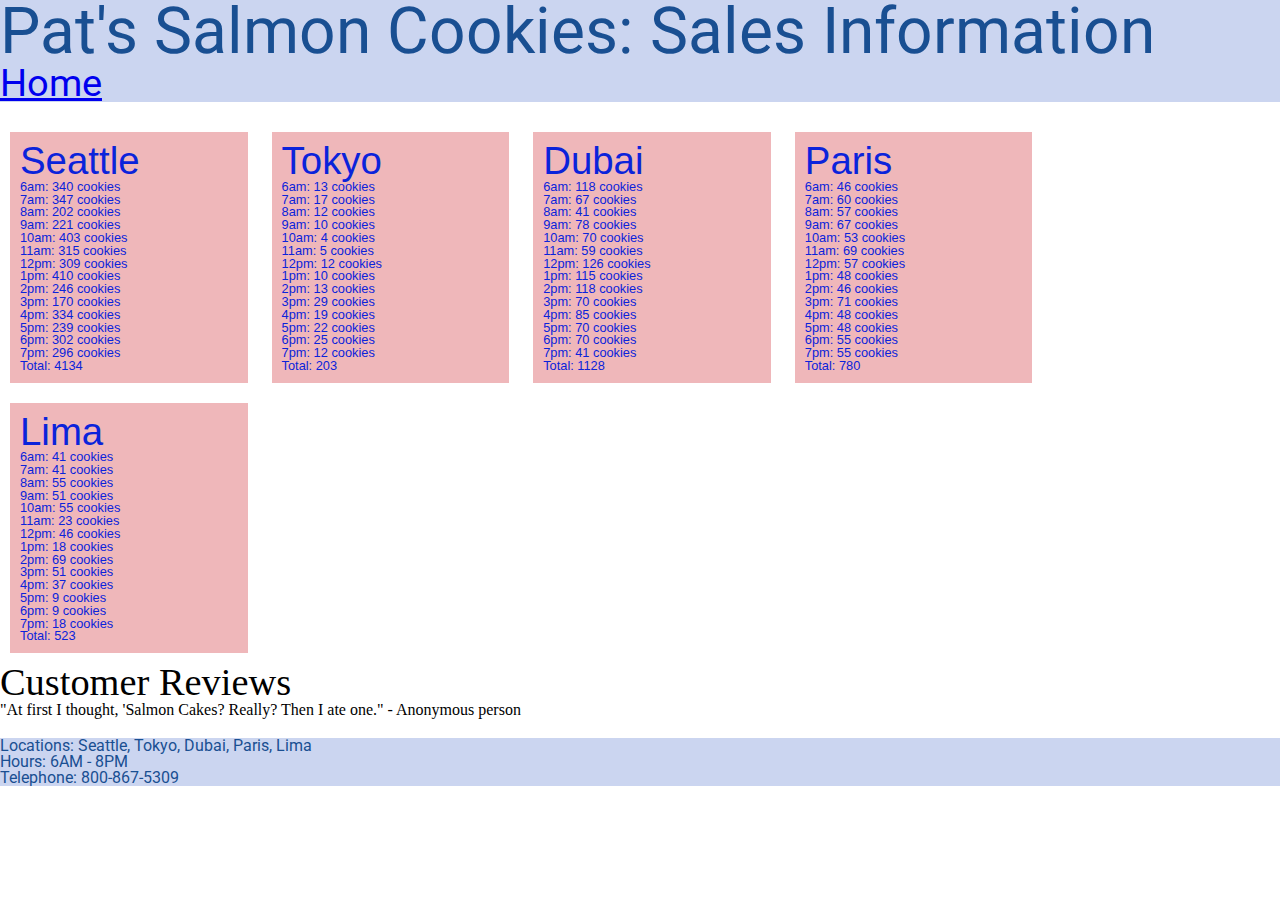
==== sales.html @ eaef67ba "Merge pull request #1 from mikeshen7/class06-Objects" ====
<!DOCTYPE html>
<html lang="en">
<head>
  <meta charset="UTF-8">
  <meta http-equiv="X-UA-Compatible" content="IE=edge">
  <meta name="viewport" content="width=device-width, initial-scale=1.0">
  <title>Pat's Salmon Cookies Sales</title>
  <link rel="stylesheet" href="css/reset.css">
  <link rel="stylesheet" href="css/style.css">

  <link rel="preconnect" href="https://fonts.googleapis.com">
  <link rel="preconnect" href="https://fonts.gstatic.com" crossorigin>
  <link href="https://fonts.googleapis.com/css2?family=Roboto:wght@300&display=swap" rel="stylesheet">
  

</head>
<body>
  <header>
    <h1>Pat's Salmon Cookies: Sales Information</h1>
    <h2><a href="index.html">Home</a></h2>
  </header>

  <main>
    <section id="Seattle-DOM" class="sales-data"></section>
    <section id="Tokyo-DOM" class="sales-data"></section>
    <section id="Dubai-DOM" class="sales-data"></section>
    <section id="Paris-DOM" class="sales-data"></section>
    <section id="Lima-DOM" class="sales-data"></section>

    <div>
      <h2>Customer Reviews</h2>
      <p>"At first I thought, 'Salmon Cakes?  Really?  Then I ate one." - Anonymous person</p>
    </div>


  </main>
  
  <footer>
    <p> Locations: Seattle, Tokyo, Dubai, Paris, Lima </p>
    <p> Hours: 6AM - 8PM </p>
    <p> Telephone: 800-867-5309 </p>


  </footer>

  <script src="js/app.js"></script>
</body>
</html>
---- css/style.css ----
body {
  background-color: white;
  color: black;
  font-family: Georgia, 'Times New Roman', Times, serif;
}

header {
  font-family: 'Roboto', sans-serif;
  background-color: #CBD5F0;
  color: #194F92;
  margin-bottom: 20px;
}

main {
  margin-bottom: 20px;
}

footer {
  font-family: 'Roboto', sans-serif;
  background-color: #CBD5F0;
  color: #194F92;
  margin-bottom: 20px;
}

h1 {
  font-size: 5vw;
  font-family: 'Roboto', sans-serif;
  color: #194F92;
}

h2{
  font-size: 3vw;
}

.sales-data {
  font-family: Arial, Helvetica, sans-serif;
  background-color: #EFB7BA;
  color: #0b23db;
}

section {
  font-size: 1vw;
  background-color: black;
  width:17%;
  display:inline-block;
  margin: 10px;
  padding: 10px;
}



colorScheme {
  color: #FAFAFB;
  color: #EFB7BA;
  color: #E5C0C8;
  color: #CBD5F0;
  color: #194F92;
}
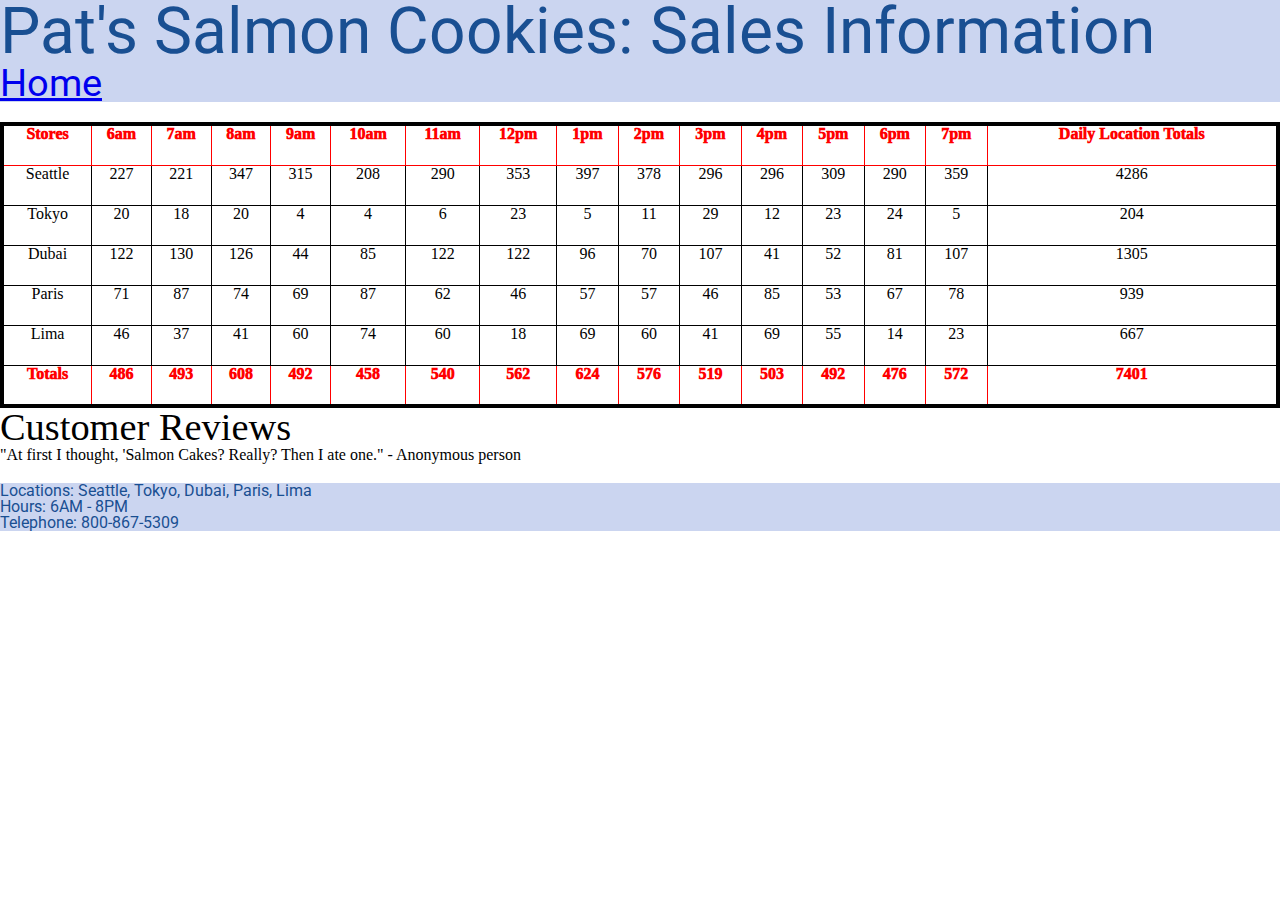
==== commit 54f734af: "Merge pull request #4 from mikeshen7/class07-Tables" ====
--- a/sales.html
+++ b/sales.html
@@ -7,11 +7,9 @@
   <title>Pat's Salmon Cookies Sales</title>
   <link rel="stylesheet" href="css/reset.css">
   <link rel="stylesheet" href="css/style.css">
-
   <link rel="preconnect" href="https://fonts.googleapis.com">
   <link rel="preconnect" href="https://fonts.gstatic.com" crossorigin>
   <link href="https://fonts.googleapis.com/css2?family=Roboto:wght@300&display=swap" rel="stylesheet">
-  
 
 </head>
 <body>
@@ -21,11 +19,7 @@
   </header>
 
   <main>
-    <section id="Seattle-DOM" class="sales-data"></section>
-    <section id="Tokyo-DOM" class="sales-data"></section>
-    <section id="Dubai-DOM" class="sales-data"></section>
-    <section id="Paris-DOM" class="sales-data"></section>
-    <section id="Lima-DOM" class="sales-data"></section>
+    <table id="store-table"></table>
 
     <div>
       <h2>Customer Reviews</h2>
--- a/css/style.css
+++ b/css/style.css
@@ -47,7 +47,32 @@
   padding: 10px;
 }
 
+ul {
+  list-style:disc;
+  list-style-position: inside;
+}
 
+table, th, td {
+  border: 2px solid;
+  color: black;
+  width: 100%;
+}
+
+th, td {
+  text-align: center;
+  vertical-align: center;
+  width: auto;
+  border: 1px solid;
+}
+
+tr {
+  height: 40px;
+}
+
+th {
+    color:red;
+    font-weight:1000;
+}
 
 colorScheme {
   color: #FAFAFB;
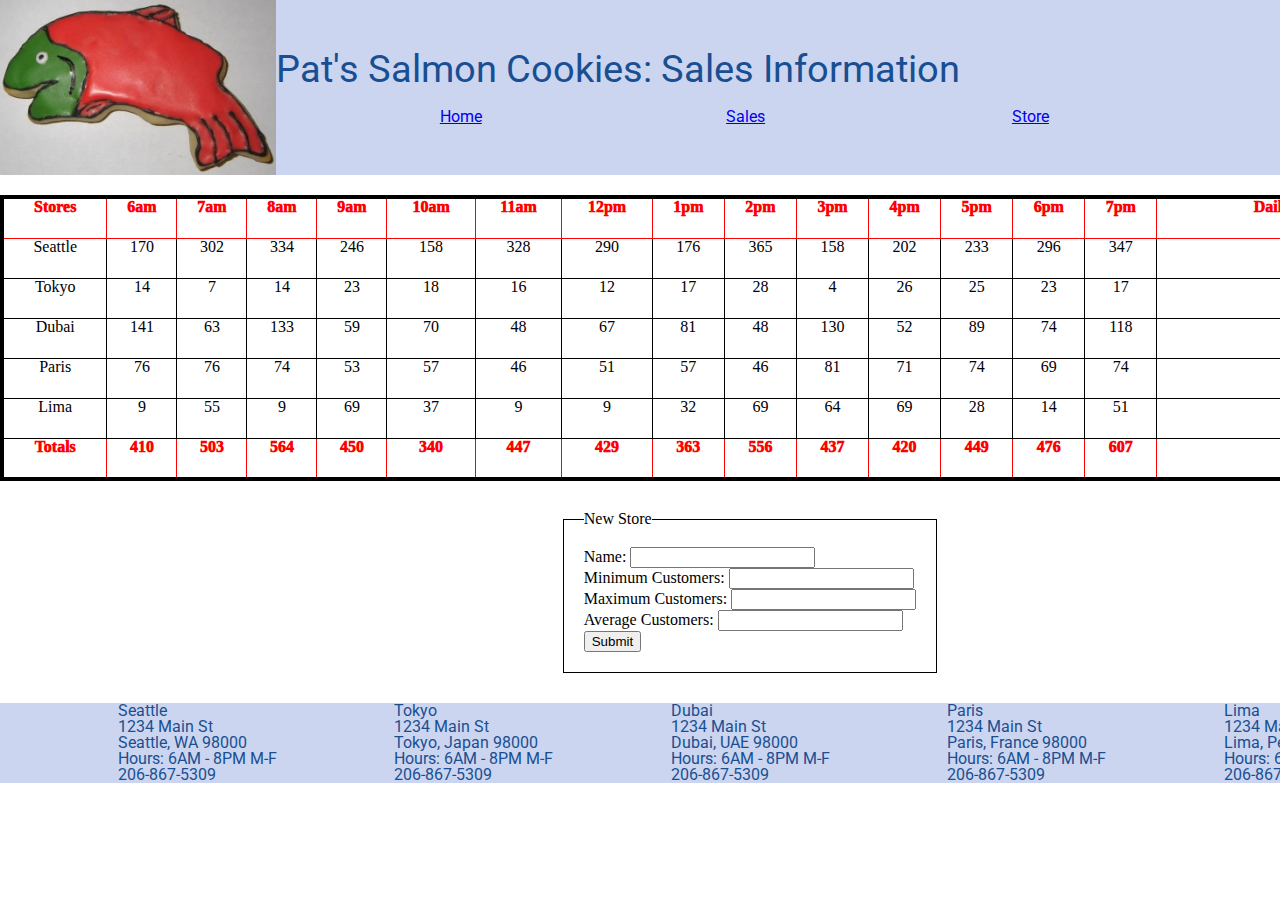
==== commit 2fdcaf6f: "added class 8 with forms and events" ====
--- a/sales.html
+++ b/sales.html
@@ -4,7 +4,7 @@
   <meta charset="UTF-8">
   <meta http-equiv="X-UA-Compatible" content="IE=edge">
   <meta name="viewport" content="width=device-width, initial-scale=1.0">
-  <title>Pat's Salmon Cookies Sales</title>
+  <title>Pat's Salmon Cookies</title>
   <link rel="stylesheet" href="css/reset.css">
   <link rel="stylesheet" href="css/style.css">
   <link rel="preconnect" href="https://fonts.googleapis.com">
@@ -14,29 +14,93 @@
 </head>
 <body>
   <header>
-    <h1>Pat's Salmon Cookies: Sales Information</h1>
-    <h2><a href="index.html">Home</a></h2>
+    <img src="img/frosted-cookie.jpg" alt="Logo image of salmon cookie">
+    <nav>
+      <h1>Pat's Salmon Cookies: Sales Information</h1>
+      <ul>
+        <li><a href="index.html">Home</a></li>
+        <li><a href="sales.html">Sales</a></li>
+        <li><a href="store.html">Store</a></li>
+        <li><a href="order-processing.html">Orders</a></li>
+      </ul>
+    </nav>
   </header>
 
   <main>
     <table id="store-table"></table>
 
-    <div>
-      <h2>Customer Reviews</h2>
-      <p>"At first I thought, 'Salmon Cakes?  Really?  Then I ate one." - Anonymous person</p>
-    </div>
+    <form id="new-store-form">
+      <fieldset>
+        <legend>New Store</legend>
 
+        <ul>
+          <li>
+            <label for="storeName">Name: </label>
+            <input name="storeName" type="text" id="storeName">
+          </li>
+          <li>
+            <label for="storeMinCust">Minimum Customers: </label>
+            <input name="storeMinCust" type="number" id="storeMinCust">
+          </li>
+          <li>
+            <label for="storeMaxCust">Maximum Customers: </label>
+            <input name="storeMaxCust" type="number" id="storeMaxCust">
+          </li>
+          <li>
+            <label for="storeAvgCust">Average Customers: </label>
+            <input name="storeAvgCust" type="number" step="any" id="storeAvgCust">
+          </li>
+        </ul>
+
+        <button id="storeSubmit">Submit</button>
+      </fieldset>
+    </form>
 
   </main>
   
+  <script src="js/app.js"></script>
+
   <footer>
-    <p> Locations: Seattle, Tokyo, Dubai, Paris, Lima </p>
-    <p> Hours: 6AM - 8PM </p>
-    <p> Telephone: 800-867-5309 </p>
+    <div>
+      <p>Seattle</p>
+      <p>1234 Main St</p>
+      <p>Seattle, WA 98000</p>
+      <p>Hours: 6AM - 8PM M-F</p>
+      <p>206-867-5309</p>
+    </div>
 
+    <div>
+      <p>Tokyo</p>
+      <p>1234 Main St</p>
+      <p>Tokyo, Japan 98000</p>
+      <p>Hours: 6AM - 8PM M-F</p>
+      <p>206-867-5309</p>
+    </div>
+
+    <div>
+      <p>Dubai</p>
+      <p>1234 Main St</p>
+      <p>Dubai, UAE 98000</p>
+      <p>Hours: 6AM - 8PM M-F</p>
+      <p>206-867-5309</p>
+    </div>
+
+    <div>
+      <p>Paris</p>
+      <p>1234 Main St</p>
+      <p>Paris, France 98000</p>
+      <p>Hours: 6AM - 8PM M-F</p>
+      <p>206-867-5309</p>
+    </div>
+
+    <div>
+      <p>Lima</p>
+      <p>1234 Main St</p>
+      <p>Lima, Peru 98000</p>
+      <p>Hours: 6AM - 8PM M-F</p>
+      <p>206-867-5309</p>
+    </div>
 
   </footer>
-
-  <script src="js/app.js"></script>
 </body>
 </html>--- a/css/style.css
+++ b/css/style.css
@@ -2,6 +2,7 @@
   background-color: white;
   color: black;
   font-family: Georgia, 'Times New Roman', Times, serif;
+  width:1500px;
 }
 
 header {
@@ -9,27 +10,110 @@
   background-color: #CBD5F0;
   color: #194F92;
   margin-bottom: 20px;
+  width:1500px;
+  display:flex;
 }
 
+nav {
+  display: flex;
+  flex-direction:column;
+  justify-content: center;
+  width:1500px;
+}
+
+nav ul {
+  display:flex;
+  justify-content:space-evenly;
+  vertical-align: bottom;
+}
+
+nav li {
+  width: 200px;
+  display: flex;
+  justify-content: center;
+  height:max-content;
+}
+
+
+
+
 main {
-  margin-bottom: 20px;
+  margin-bottom: 30px;
+  width:1500px;
+  display: flex;
+  flex-direction: column;
+  align-items: center;
 }
+
+#about-us {
+  display:flex;
+  width:1400px;
+  margin-left:30px;
+  margin-right:30px;
+  margin-top: 30px;
+  margin-bottom: 30px;
+}
+
+main #about-us p {
+  padding: 30px;
+}
+
+#images {
+  width:1400px;
+  width:auto;
+}
+
+#images ul {
+  display: flex;
+  justify-content: space-evenly;
+  width: 1400px;
+  padding: 0px;
+  margin:0px;
+}
+
+#images li {
+  display:flex;
+}
+
+#reviews {
+  width: 1400px;
+  display:flex;
+  flex-direction: column;
+  margin-top: 30px;
+  margin-bottom: 30px;
+}
+
+#reviews div {
+  height: 300px;
+  overflow:auto;
+}
+
+#reviews p {
+  margin-bottom: 30px;
+}
+
+
+
 
 footer {
   font-family: 'Roboto', sans-serif;
   background-color: #CBD5F0;
   color: #194F92;
   margin-bottom: 20px;
+  display:flex;
+  justify-content: space-evenly;
 }
 
+
 h1 {
-  font-size: 5vw;
+  font-size: 3vw;
   font-family: 'Roboto', sans-serif;
   color: #194F92;
+  margin-bottom: 20px;
 }
 
 h2{
-  font-size: 3vw;
+  font-size: 2vw;
 }
 
 .sales-data {
@@ -40,16 +124,10 @@
 
 section {
   font-size: 1vw;
-  background-color: black;
   width:17%;
   display:inline-block;
   margin: 10px;
   padding: 10px;
-}
-
-ul {
-  list-style:disc;
-  list-style-position: inside;
 }
 
 table, th, td {
@@ -74,6 +152,13 @@
     font-weight:1000;
 }
 
+fieldset {
+  border: 1px solid black;
+  padding: 20px;
+  margin-top: 30px;
+}
+
+
 colorScheme {
   color: #FAFAFB;
   color: #EFB7BA;
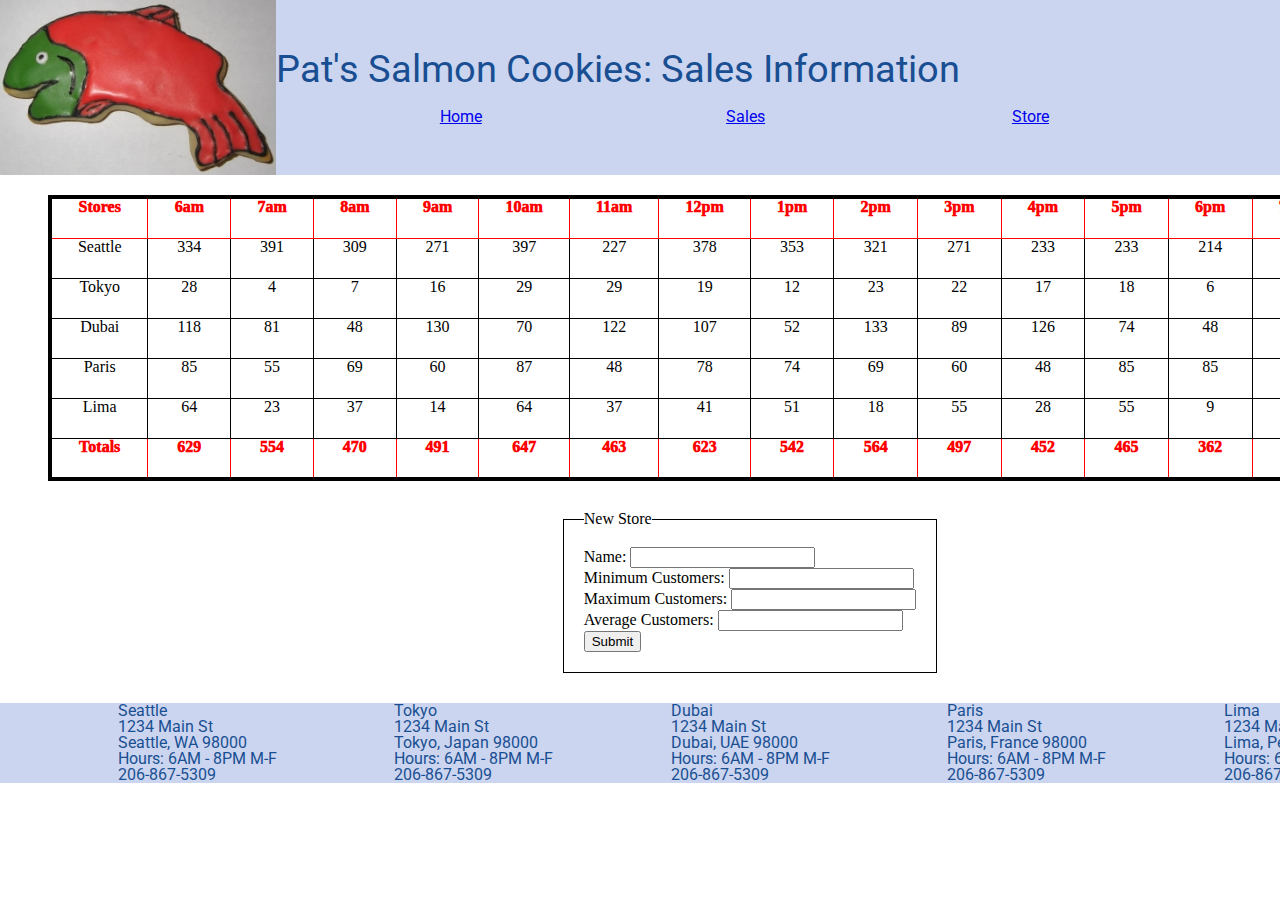
==== commit 5757bbdd: "Merge pull request #9 from mikeshen7/class08-forms" ====
--- a/sales.html
+++ b/sales.html
@@ -36,19 +36,19 @@
         <ul>
           <li>
             <label for="storeName">Name: </label>
-            <input name="storeName" type="text" id="storeName">
+            <input name="storeName" type="text" id="storeName" required>
           </li>
           <li>
             <label for="storeMinCust">Minimum Customers: </label>
-            <input name="storeMinCust" type="number" id="storeMinCust">
+            <input name="storeMinCust" type="number" id="storeMinCust" required>
           </li>
           <li>
             <label for="storeMaxCust">Maximum Customers: </label>
-            <input name="storeMaxCust" type="number" id="storeMaxCust">
+            <input name="storeMaxCust" type="number" id="storeMaxCust" required>
           </li>
           <li>
             <label for="storeAvgCust">Average Customers: </label>
-            <input name="storeAvgCust" type="number" step="any" id="storeAvgCust">
+            <input name="storeAvgCust" type="number" step="any" id="storeAvgCust" required>
           </li>
         </ul>
 
--- a/css/style.css
+++ b/css/style.css
@@ -131,15 +131,13 @@
 }
 
 table, th, td {
-  border: 2px solid;
-  color: black;
-  width: 100%;
+  border: 2px solid black;
+  width: 1400px;
 }
 
 th, td {
   text-align: center;
   vertical-align: center;
-  width: auto;
   border: 1px solid;
 }
 
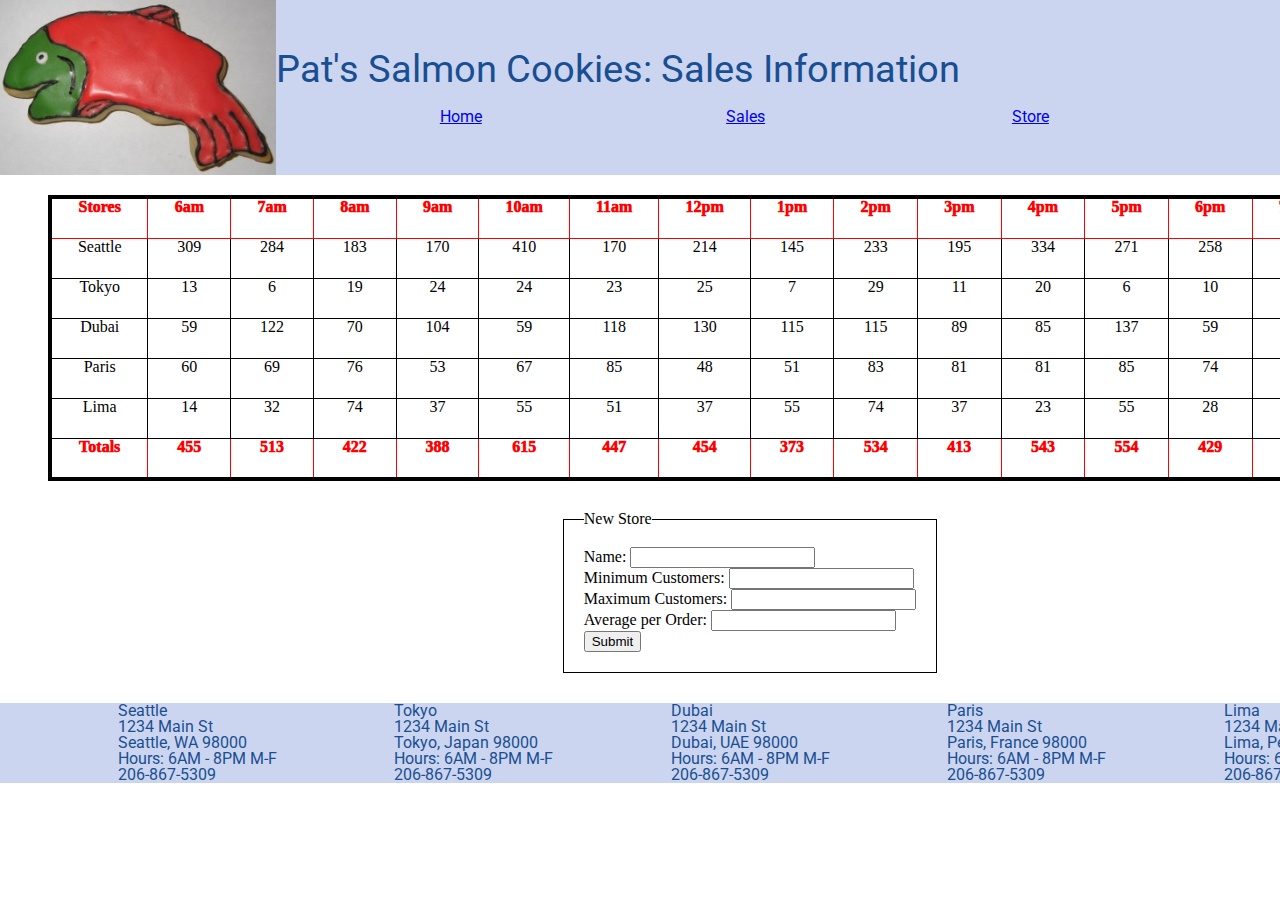
==== commit b271b648: "fixed wording on field" ====
--- a/sales.html
+++ b/sales.html
@@ -47,7 +47,7 @@
             <input name="storeMaxCust" type="number" id="storeMaxCust" required>
           </li>
           <li>
-            <label for="storeAvgCust">Average Customers: </label>
+            <label for="storeAvgCust">Average per Order: </label>
             <input name="storeAvgCust" type="number" step="any" id="storeAvgCust" required>
           </li>
         </ul>
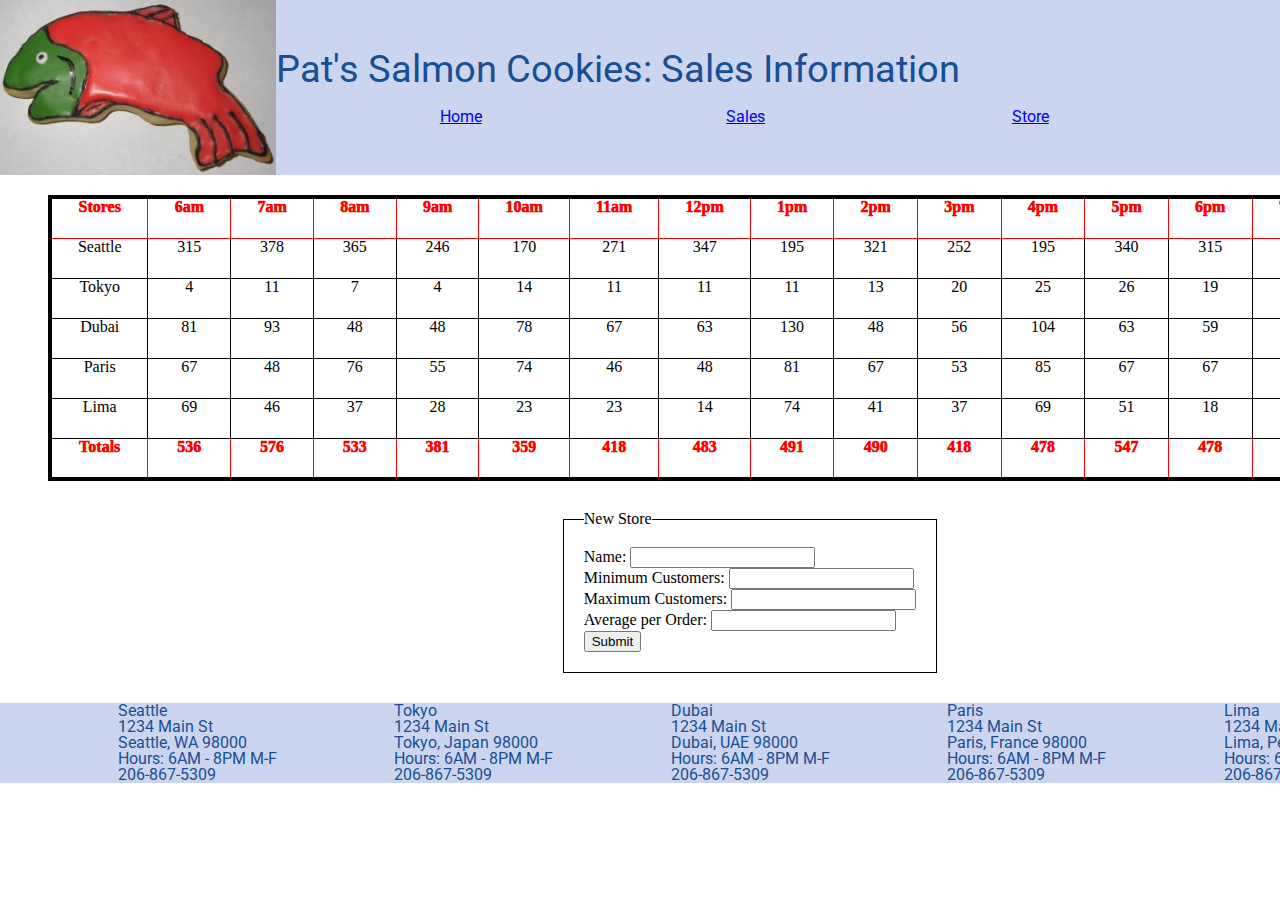
==== commit 8b3f76c7: "renamed branch to class09" ====
--- a/sales.html
+++ b/sales.html
@@ -55,7 +55,6 @@
         <button id="storeSubmit">Submit</button>
       </fieldset>
     </form>
-
   </main>
   
   <script src="js/app.js"></script>
